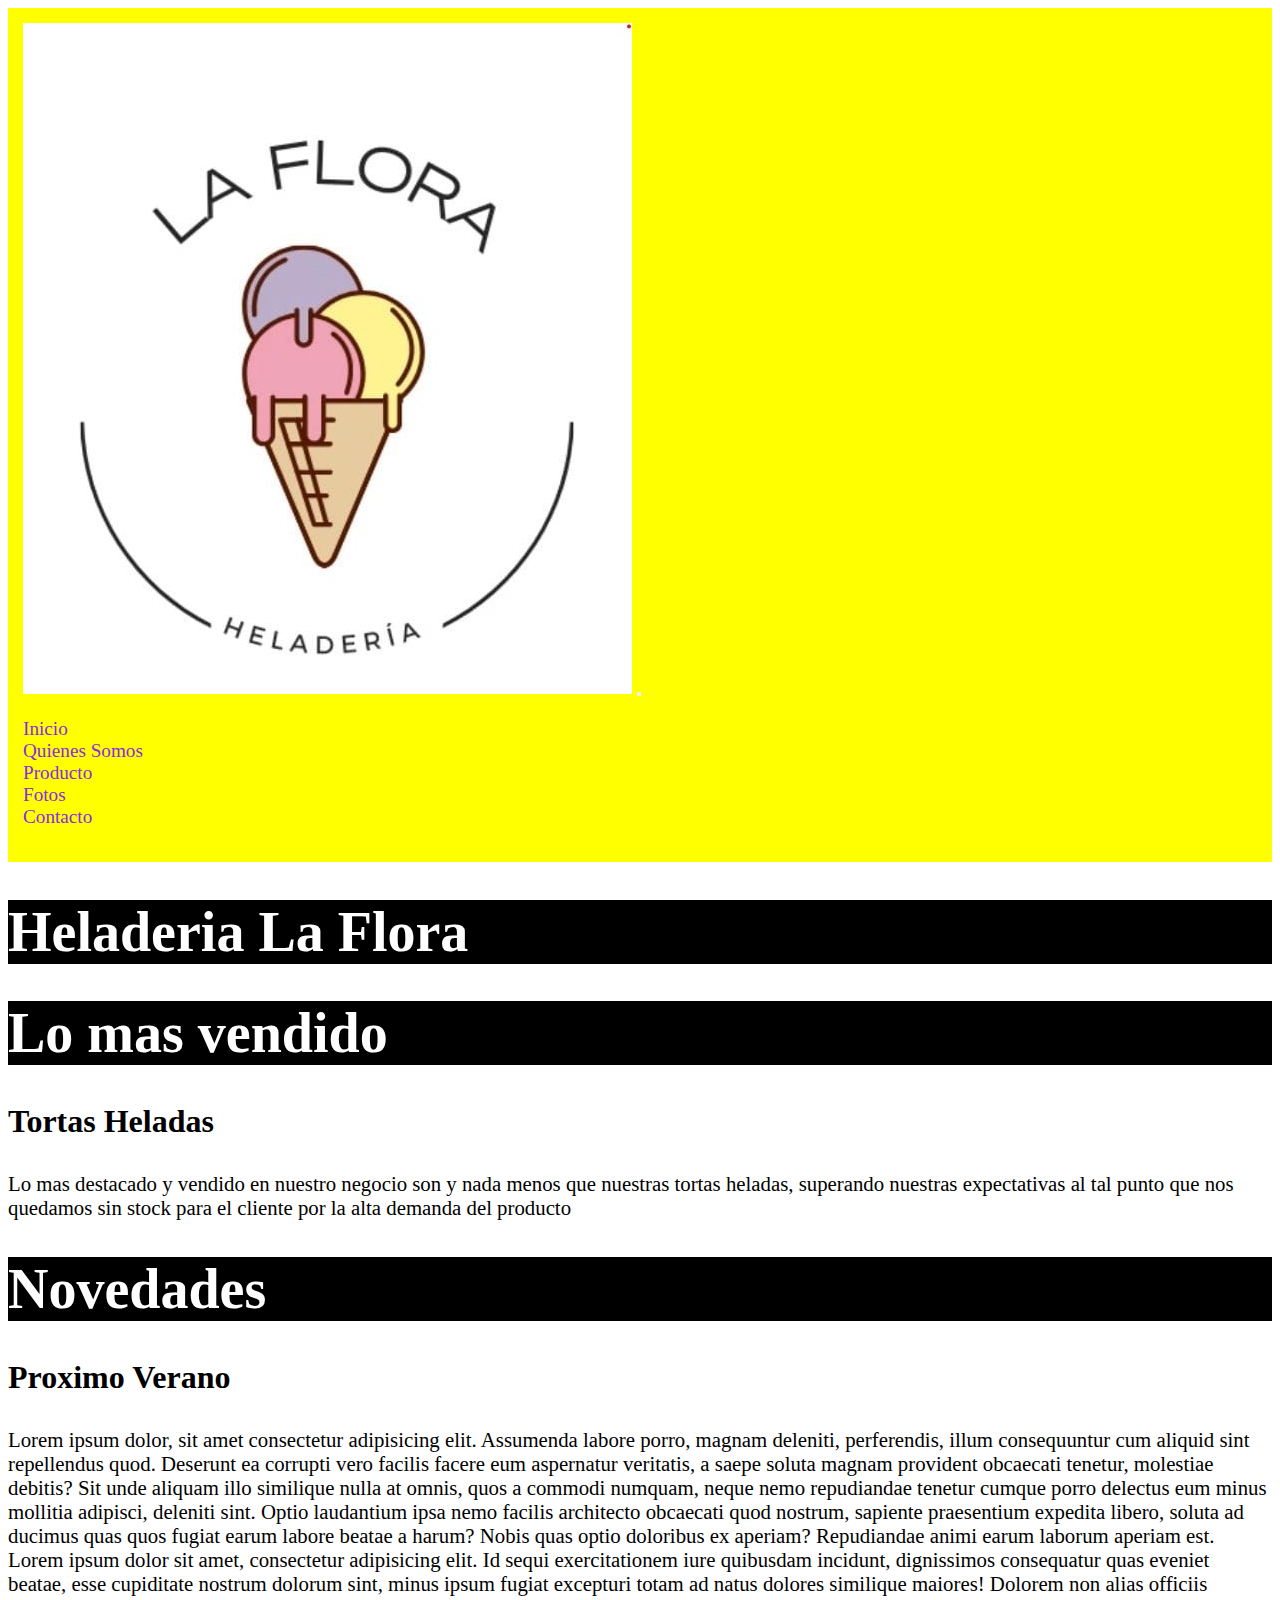
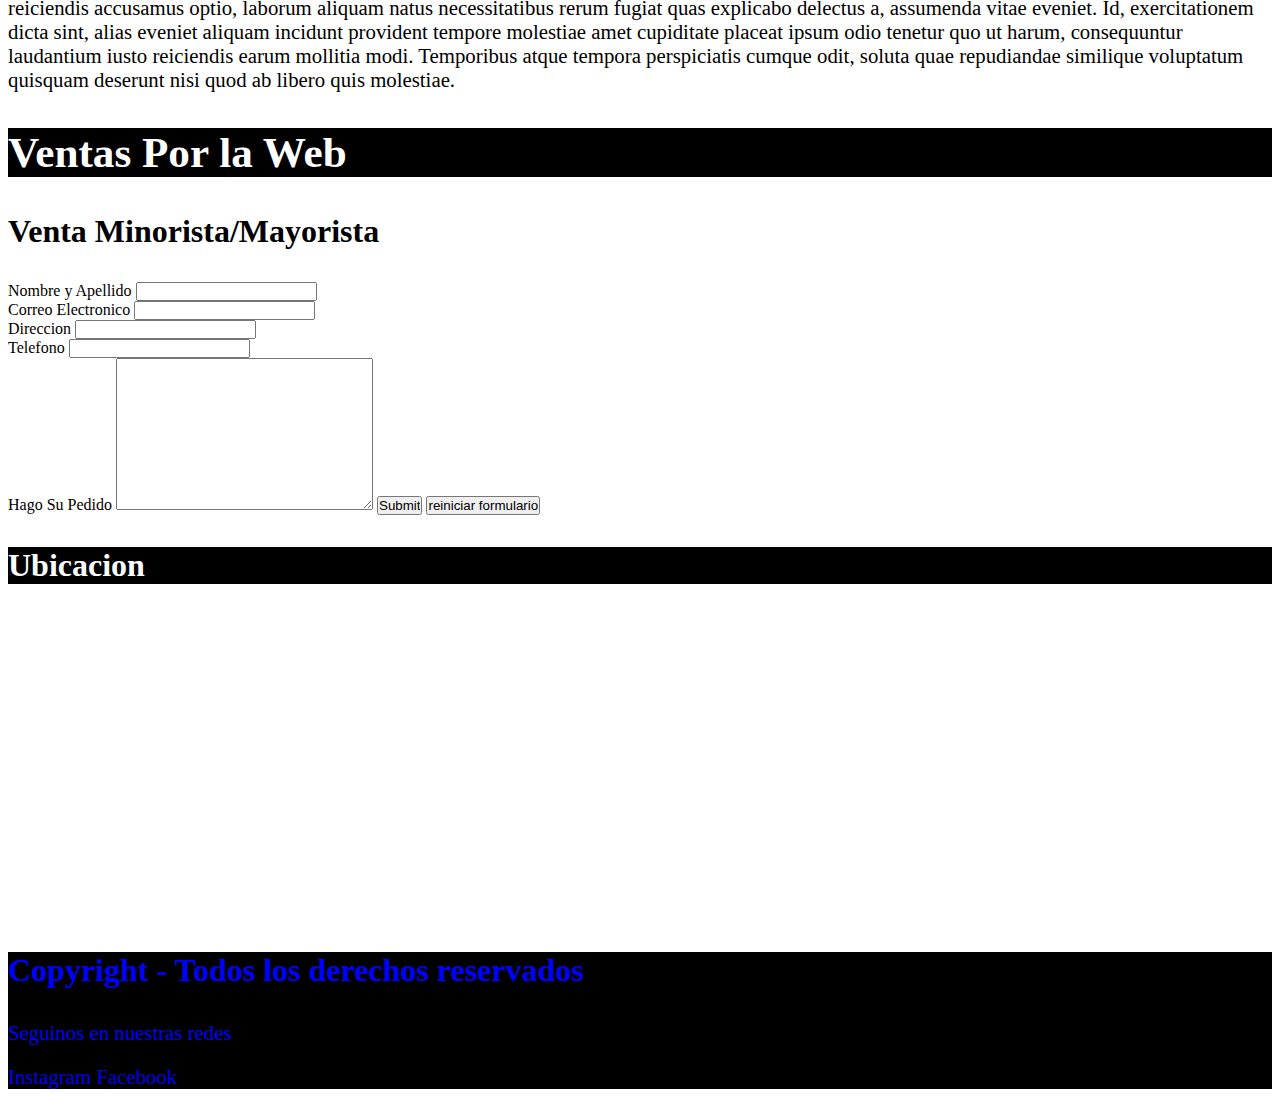
==== index.html @ 50fd8bec "se agrego boostrap al index y a la seccion de fotos" ====
<!DOCTYPE html>
<html lang="en">
<head>
    <meta charset="UTF-8">
    <meta http-equiv="X-UA-Compatible" content="IE=edge">
    <meta name="viewport" content="width=device-width, initial-scale=1.0">
    <link href="https://cdn.jsdelivr.net/npm/bootstrap@5.3.0-alpha3/dist/css/bootstrap.min.css" rel="stylesheet" integrity="sha384-KK94CHFLLe+nY2dmCWGMq91rCGa5gtU4mk92HdvYe+M/SXH301p5ILy+dN9+nJOZ" crossorigin="anonymous">
    <link rel="stylesheet" href="./css/index.css">
    <title>Heladeria La Flora</title>
    
</head>
<body>
    <header class="navbar navbar-expand-lg bg-body-tertiary border-bottom">
        <div class="container-fluid">
          <a class="navbar-brand" href="#">
            <img src="./img/logo.jpeg" alt="" class="w-25">
          </a>
          <button class="navbar-toggler" type="button" data-bs-toggle="collapse" data-bs-target="#navbarSupportedContent" aria-controls="navbarSupportedContent" aria-expanded="false" aria-label="Toggle navigation">
            <span class="navbar-toggler-icon"></span>
          </button>
          <nav class="collapse navbar-collapse justify-content-end" id="navbarSupportedContent">
            <ul class="navbar-nav me-auto mb-2 mb-lg-0">
              <li class="nav-item">
                <a class="nav-link" aria-current="page" href="#">Inicio</a>
              </li>
              <li class="nav-item">
                <a class="nav-link" href="./pages/quienessomos.html">Quienes Somos</a>
              </li>
              <li class="nav-item">
                <a class="nav-link" href="./pages/producto.html">Producto</a>
              </li>
              <li class="nav-item">
                <a class="nav-link" href="./pages/fotos.html">Fotos</a>
              </li>
              <li class="nav-item">
                <a class="nav-link" href="./pages/contacto.html">Contacto</a>
              </li>
            </ul>
          </nav>
        </div>
      </header>
  
    <main>
        <section class="container">

        <h1 class="display-1 text-center text-lg-start fw-bold">Heladeria La Flora</h1>
        <div class="row flex-lg-row-reverse p-4">
            
        <article class="col-12 col-lg-6">
          <h1 class="display-1 text-center text-lg-start fw-bold">Lo mas vendido</h1>
            <h3>Tortas Heladas</h3>
            <p class="text-center text-lg-start">Lo mas destacado y vendido en nuestro negocio son y nada menos que nuestras
                tortas heladas, superando nuestras expectativas al tal punto que nos quedamos
                sin stock para el cliente por la alta demanda del producto
            </p>
        </article>

        <article class="col-12 col-lg-6">
            <h1 class="display-1 text-center text-lg-start fw-bold">Novedades</h1>
            
                <h3>Proximo Verano</h3>
                <p class="text-center text-lg-start"> Lorem ipsum dolor, sit amet consectetur adipisicing elit. Assumenda labore porro, magnam deleniti, perferendis, illum consequuntur cum aliquid sint repellendus quod. Deserunt ea corrupti vero facilis facere eum aspernatur veritatis, a saepe soluta magnam provident obcaecati tenetur, molestiae debitis? Sit unde aliquam illo similique nulla at omnis, quos a commodi numquam, neque nemo repudiandae tenetur cumque porro delectus eum minus mollitia adipisci, deleniti sint. Optio laudantium ipsa nemo facilis architecto obcaecati quod nostrum, sapiente praesentium expedita libero, soluta ad ducimus quas quos fugiat earum labore beatae a harum?
                     Nobis quas optio doloribus ex aperiam? Repudiandae animi earum laborum aperiam est.
                    Lorem ipsum dolor sit amet, consectetur adipisicing elit. Id sequi exercitationem iure quibusdam incidunt, dignissimos consequatur quas eveniet beatae, esse cupiditate nostrum dolorum sint, minus ipsum fugiat excepturi totam ad natus dolores similique maiores! Dolorem non alias officiis reiciendis accusamus optio, laborum aliquam natus necessitatibus rerum fugiat quas explicabo delectus a, assumenda vitae eveniet. Id, exercitationem dicta sint, alias eveniet aliquam incidunt provident tempore molestiae amet cupiditate placeat ipsum odio tenetur quo ut harum, consequuntur laudantium iusto reiciendis earum mollitia modi. Temporibus atque 
                    tempora perspiciatis cumque odit, soluta quae repudiandae similique voluptatum quisquam deserunt nisi quod ab libero quis molestiae.</p>
                </article>
              </div>
            </div>
        </section>
           
        </section>
        <section class="container shadow-lg mt-5">
          <div class="row p-3">
            <div class="col-12">
            <h2 class="display-1 fw-bold text-center text-lg-start">Ventas Por la Web</h2>
            <article>
                <h3 class="display-3 fw-bold text-center text-lg-start">Venta Minorista/Mayorista</h3>
                <form class="mt-5 d-flex flex-column aling-items-center flex-lg-row">
                    <div>
                        <label for="iden">Nombre y Apellido</label>
                        <input type="text" class= "form-control" id="iden">
                    </div>
                    <div>
                        <label for="email">Correo Electronico</label>
                        <input type="email" class= "form-control" id="email">
                    </div>
                    <div>
                        <label for="direccion">Direccion</label>
                        <input type="text" class= "form-control" id ="direccion">
                    </div>
                    <div>
                        <label for="Numero-telefonico">Telefono</label>
                        <input type="text" class= "form-control" id="Numero telefonico">
                    </div>
                    <div>
                        <label for="mensaje">Hago Su Pedido</label>
                        <textarea  id="mensaje" cols="30" rows="10"></textarea>
                        <input type="submit">
                        <input type="reset" value="reiniciar formulario">
                    </div>
                  </div>
                </div>
                  </article>

                    <article>
                       <h3 class="ubicacion">Ubicacion</h3>
                       <iframe src="https://www.google.com/maps/embed?pb=!1m18!1m12!1m3!1d3273.46967298073!2d-58.409158224812586!3d-34.869550571585066!2m3!1f0!2f0!3f0!3m2!1i1024!2i768!4f13.1!3m3!1m2!1s0x95bcd504cf29fafb%3A0xeca5415156c698e1!2sRosario%20804%2C%20Longchamps%2C%20Provincia%20de%20Buenos%20Aires!5e0!3m2!1ses!2sar!4v1682529935978!5m2!1ses!2sar" width="400" height="300" style="border:0;" allowfullscreen="" loading="lazy" referrerpolicy="no-referrer-when-downgrade"></iframe>
            </article>
        </section>
    </div>

    <footer class="final">
        <h3>Copyright - Todos los derechos reservados</h3>
        <p>Seguinos en nuestras redes</p>
        <div class="redes">
        <a href="https://www.instagram.com/laflora.heladeria"target="_BLANK"> Instagram</a>
        <a href="https://www.facebook.com/profile.php?id=100075780303133"target="_BLANK">Facebook</a>
    </div>
    </footer>
</main>
<script src="https://cdn.jsdelivr.net/npm/bootstrap@5.3.0-alpha3/dist/js/bootstrap.bundle.min.js" integrity="sha384-ENjdO4Dr2bkBIFxQpeoTz1HIcje39Wm4jDKdf19U8gI4ddQ3GYNS7NTKfAdVQSZe" crossorigin="anonymous"></script>
</body>
</html>
---- css/index.css ----
*{
    margin:1;
    padding: 0;
}
h1{
    background-color: black;
    color: white;
    font-size: 3.5rem;
    width: auto;
    height: auto;

}
h2{
    background-color: black;
    color: white;
    font-size: 2.7rem;
}
h3{
    font-size: 2rem;
}
p{
    font-size: 1.30rem;
}
ul{
    
    list-style: none;
}
.ubicacion{
    background-color: black;
    color: white;
}
.final{
    background-color: #000000;
    color: blue;
}
.redes{
    font-size: 1.30rem;
}
header{
    display: flex;
    justify-content: space-between;
    align-items: baseline;
    font-size: 1.2em;
    padding: 15px;;
    color: black;
    background-color: yellow;
}
.contenedor{
    max-width: 1400px;
    margin: auto;
}
a:hover{
    color: blueviolet;
}
.lista{
   
    display: flex;
    gap: 30px;
}
a{

    text-decoration: none;
}
.portada{
    background-position: center;
    background-size: cover;
    background-image: url(../img/logo.jpeg);
}
.form{
    color:blue;
    font-size: 1,30rem;
}
.bg-blue{
    background-color: blueviolet;
    max-width: 1400px;
    margin: auto;

}
.bg-violet{
    background-color: blueviolet;
    max-width: 1400px;
    margin: auto;
}
.nav-link{
    color: blueviolet;
}
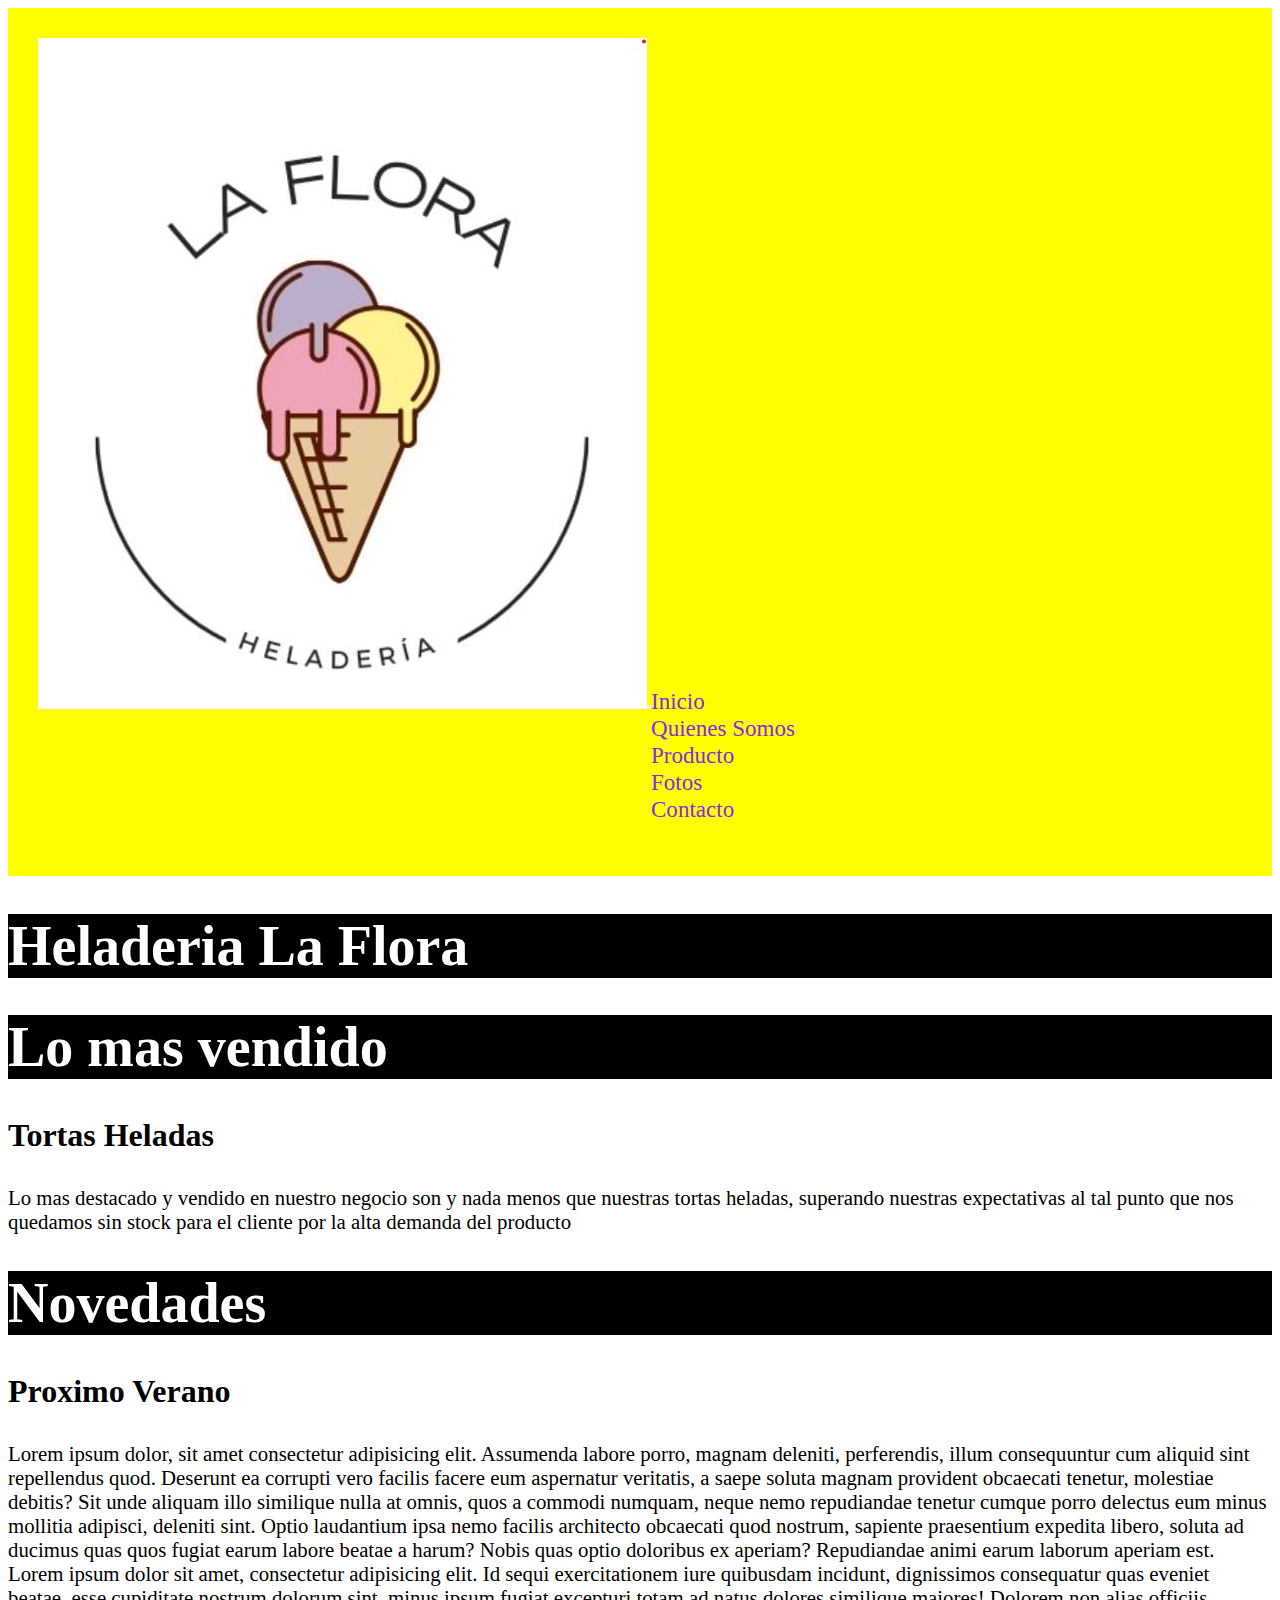
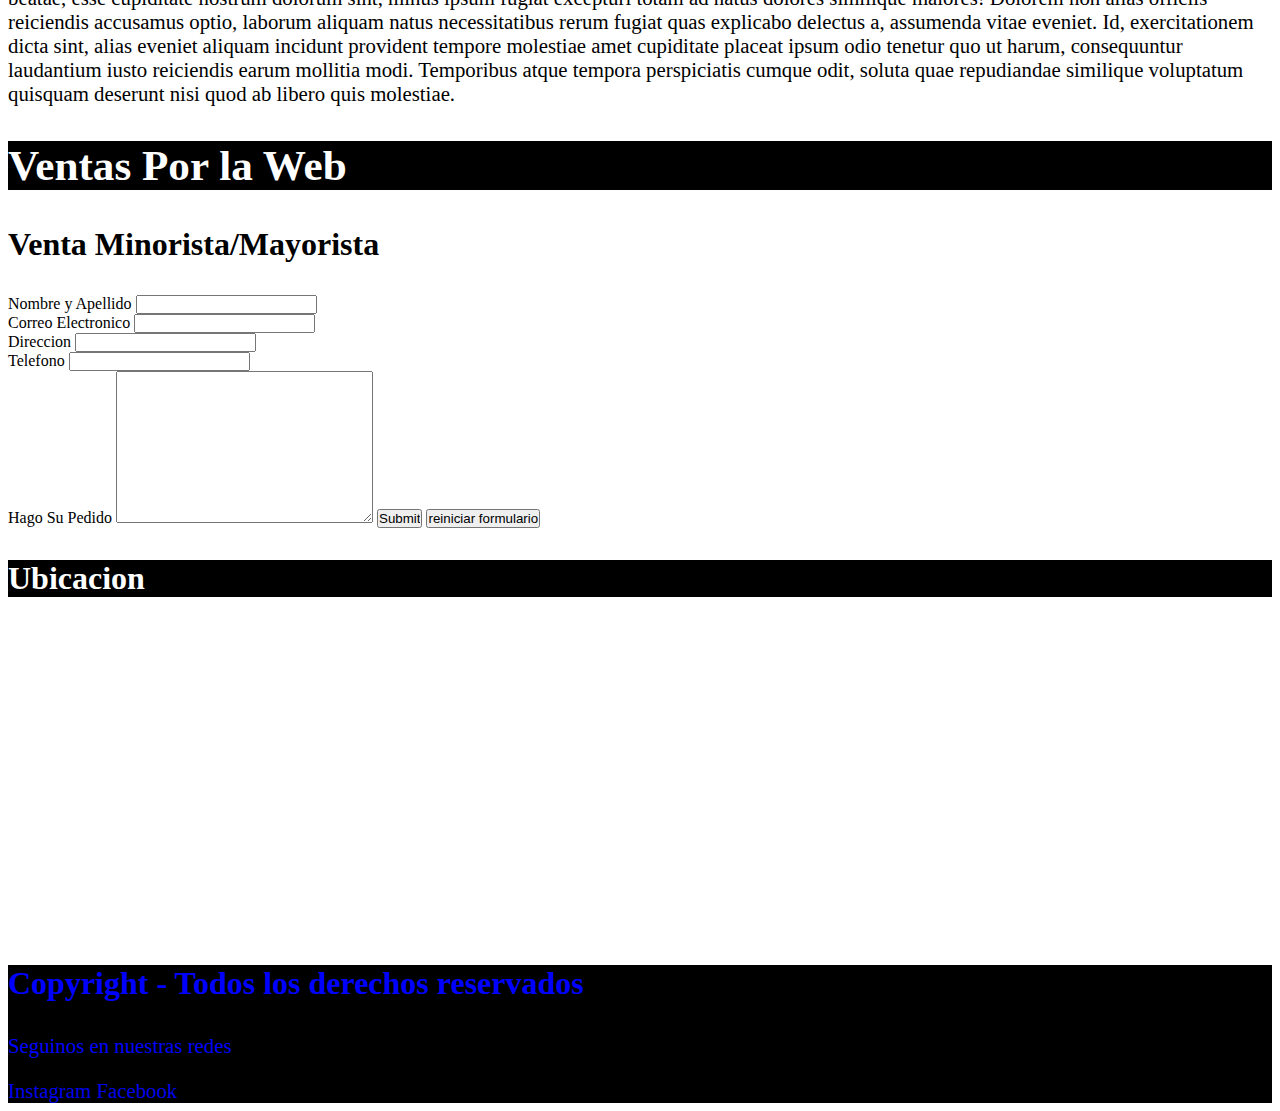
==== commit 7c55ffda: "se trata de modificar carrusel y barra nav del index" ====
--- a/index.html
+++ b/index.html
@@ -11,7 +11,7 @@
 </head>
 <body>
     <header class="navbar navbar-expand-lg bg-body-tertiary border-bottom">
-        <div class="container-fluid">
+        <div class="container-fluid color-yellow">
           <a class="navbar-brand" href="#">
             <img src="./img/logo.jpeg" alt="" class="w-25">
           </a>
--- a/css/index.css
+++ b/css/index.css
@@ -52,11 +52,7 @@
 a:hover{
     color: blueviolet;
 }
-.lista{
-   
-    display: flex;
-    gap: 30px;
-}
+
 a{
 
     text-decoration: none;
@@ -83,4 +79,13 @@
 }
 .nav-link{
     color: blueviolet;
+}
+.container-fluid{
+    display: flex;
+    justify-content: space-between;
+    align-items: baseline;
+    font-size: 1.2em;
+    padding: 15px;;
+    color: black;
+    background-color: yellow;
 }